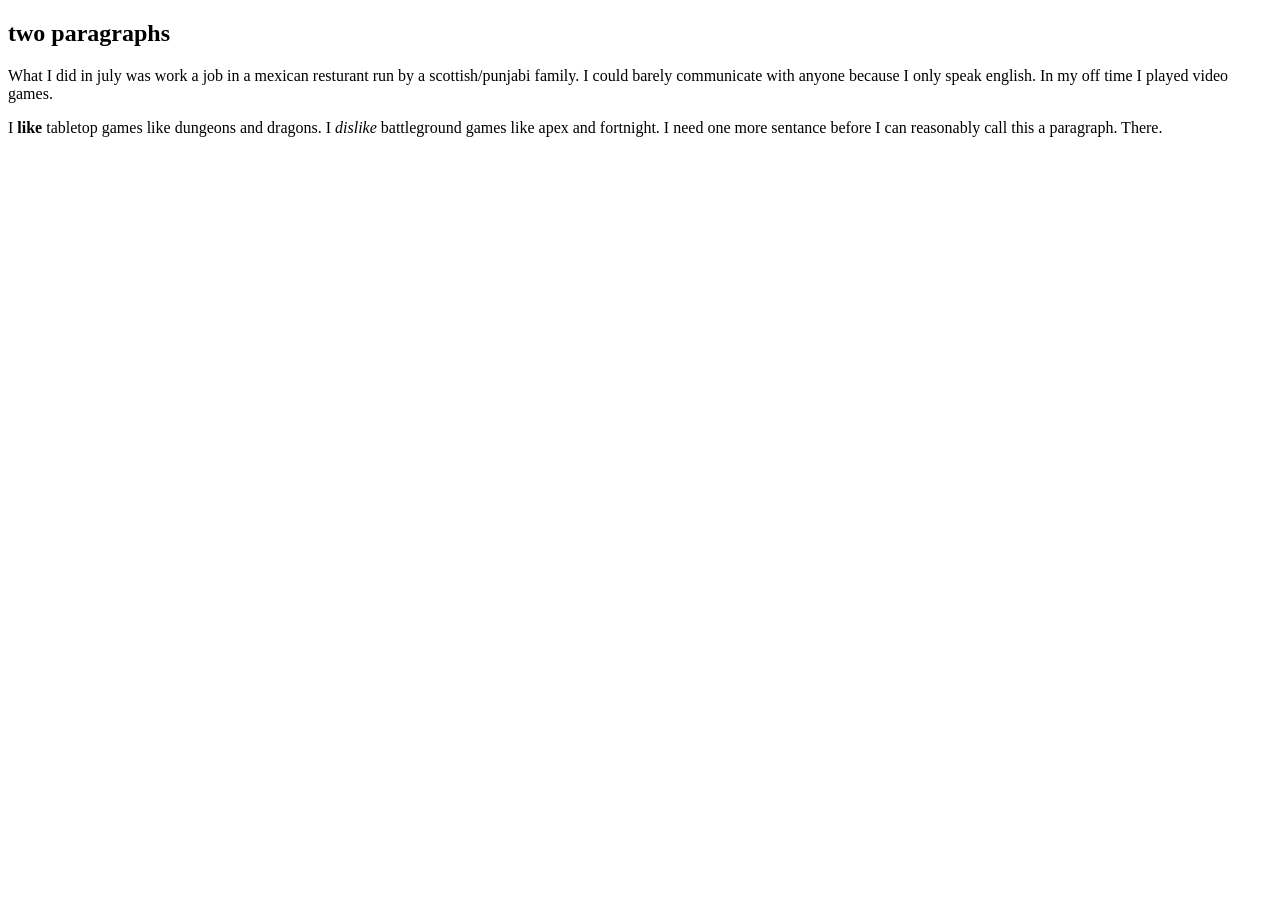
==== pages/about.html @ cf3af9a8 "Added pages folder with about and courses. updated style sheet. updated index." ====
<!DOCTYPE html>
<html lang="en">
    <link rel="stylesheet" href="C:\Users\Client\Desktop\Web_Fund ACIT1620\personal_website\CSS\styles.css">
<head>
    <meta charset="UTF-8">
    <meta http-equiv="X-UA-Compatible" content="IE=edge">
    <meta name="about" content="width=device-width, initial-scale=1.0">
    <title>Document</title>
</head>
<body>
    <h2>two paragraphs</h2>
        <p>What I did in july was work a job in a mexican resturant run by a scottish/punjabi family. I could barely
        communicate with anyone because I only speak english. In my off time I played video games.</p>
        
        <p>I <strong>like</strong> tabletop games like dungeons and dragons. I <em>dislike</em> battleground games like
        apex and fortnight. I need one more sentance before I can reasonably call this a paragraph. There. </p>
</body>
</html>
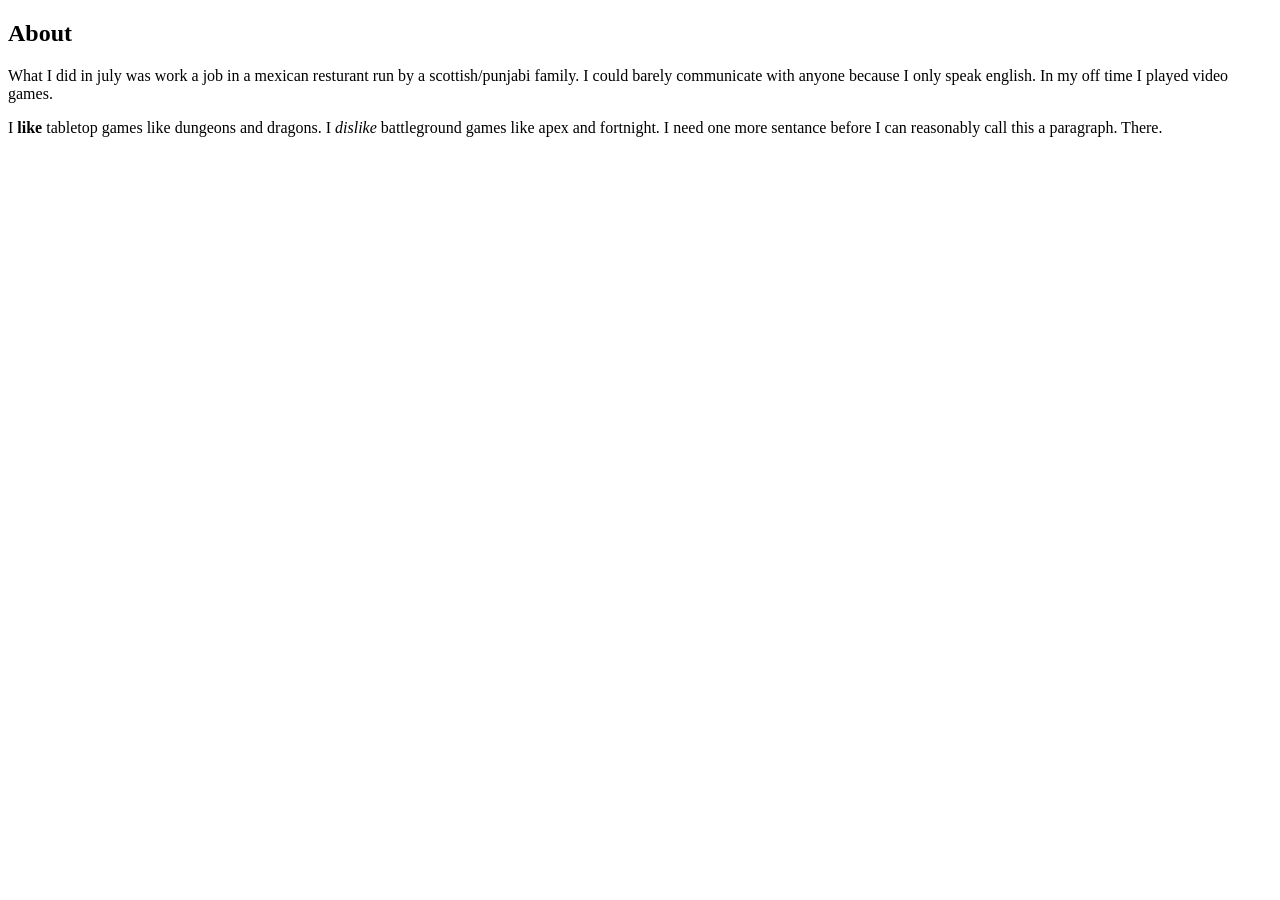
==== commit fb96f310: "updated about page" ====
--- a/pages/about.html
+++ b/pages/about.html
@@ -8,7 +8,7 @@
     <title>Document</title>
 </head>
 <body>
-    <h2>two paragraphs</h2>
+    <h2>About</h2>
         <p>What I did in july was work a job in a mexican resturant run by a scottish/punjabi family. I could barely
         communicate with anyone because I only speak english. In my off time I played video games.</p>
         
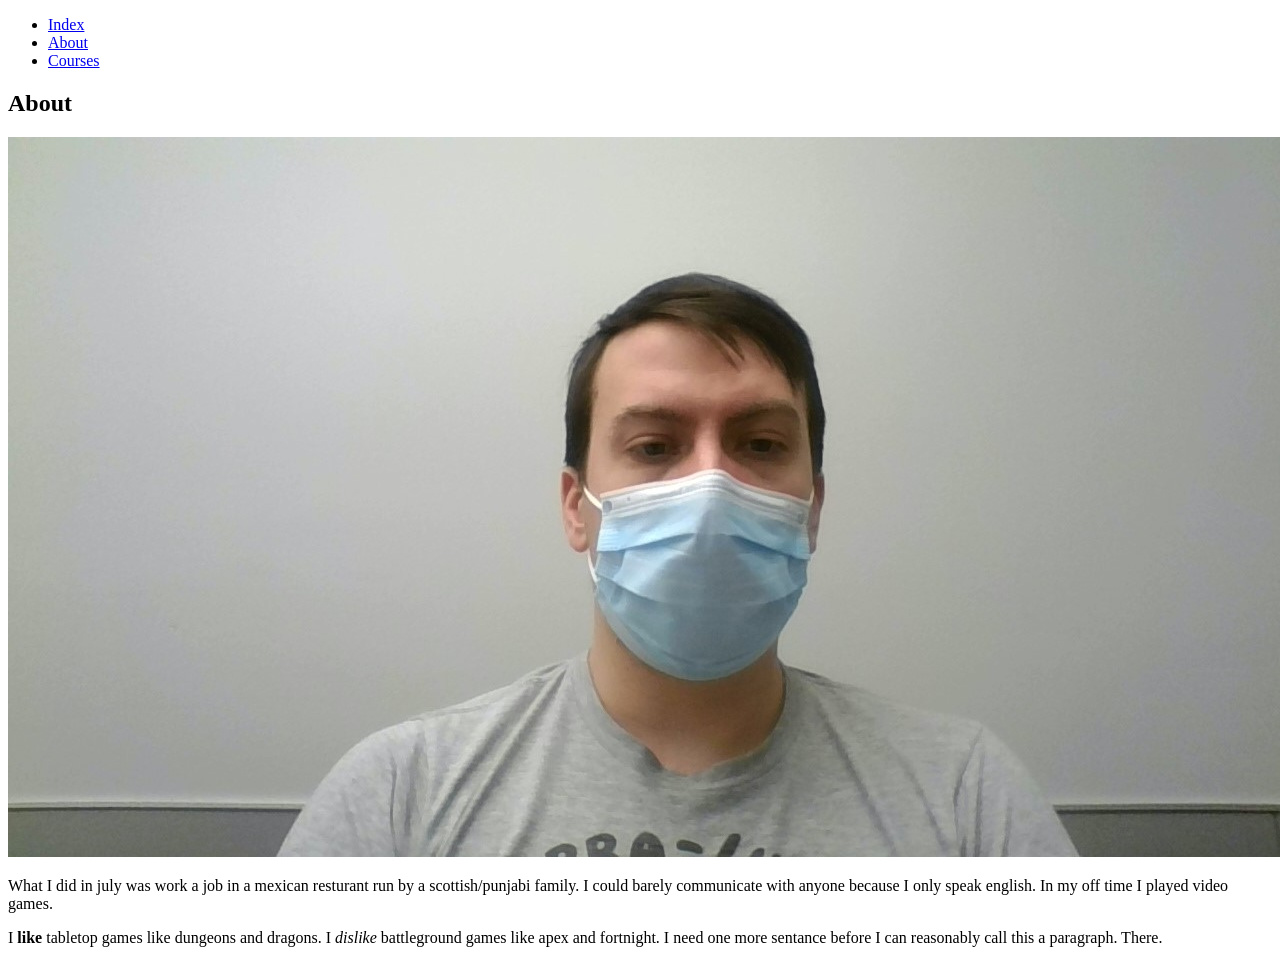
==== commit 668f5996: "updates for week 6, added nav bar to all pages, stuck navbar to the top, added image to about, mades" ====
--- a/pages/about.html
+++ b/pages/about.html
@@ -1,18 +1,32 @@
 <!DOCTYPE html>
 <html lang="en">
-    <link rel="stylesheet" href="C:\Users\Client\Desktop\Web_Fund ACIT1620\personal_website\CSS\styles.css">
+
 <head>
+    <link rel="stylesheet" href="..\CSS\styles.css">
     <meta charset="UTF-8">
     <meta http-equiv="X-UA-Compatible" content="IE=edge">
     <meta name="about" content="width=device-width, initial-scale=1.0">
     <title>Document</title>
 </head>
+
 <body>
+    
+    <nav>
+        <ul>
+            <li><a href="..\index.html">Index</a></li>
+            <li><a href="about.html">About</a></li>
+            <li><a href="courses.html">Courses</a></li>
+        </ul>
+    </nav>
+  
     <h2>About</h2>
-        <p>What I did in july was work a job in a mexican resturant run by a scottish/punjabi family. I could barely
-        communicate with anyone because I only speak english. In my off time I played video games.</p>
+    
+        <img src="..\images\steven.jpg">
+
+            <p>What I did in july was work a job in a mexican resturant run by a scottish/punjabi family. I could barely communicate with anyone because I only speak english. In my off time I played video games.</p>
         
-        <p>I <strong>like</strong> tabletop games like dungeons and dragons. I <em>dislike</em> battleground games like
-        apex and fortnight. I need one more sentance before I can reasonably call this a paragraph. There. </p>
+            <p>I <strong>like</strong> tabletop games like dungeons and dragons. I <em>dislike</em> battleground games like apex and fortnight. I need one more sentance before I can reasonably call this a paragraph. There. </p>
+       
 </body>
+
 </html>
